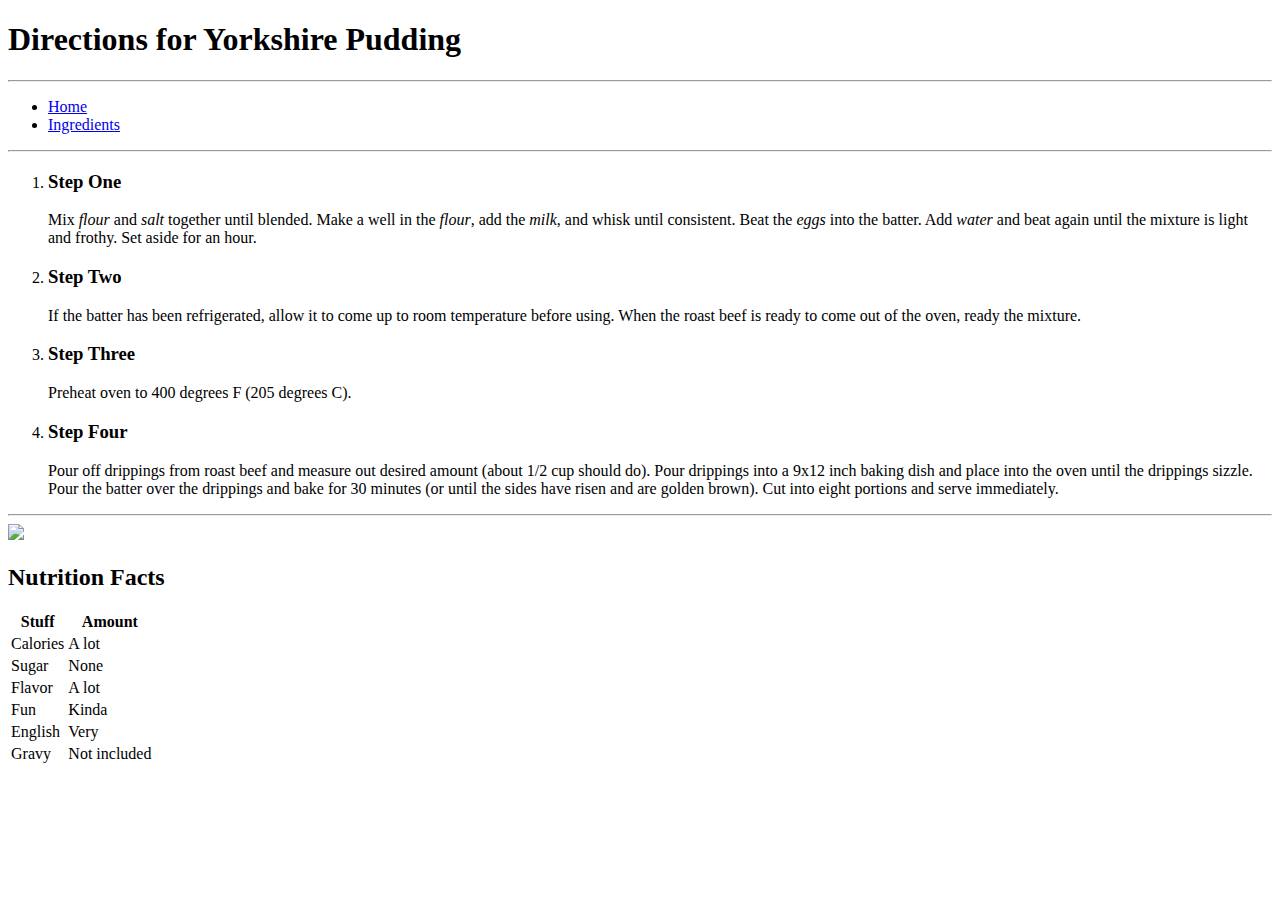
==== directions.html @ e42357ab "made a thing" ====
<!DOCTYPE html>
<html lang="en">
<head>
    <meta charset="UTF-8">
    <meta http-equiv="X-UA-Compatible" content="IE=edge">
    <meta name="viewport" content="width=device-width, initial-scale=1.0">
    <title>Directions</title>
</head>
<body>
    <h1>Directions for Yorkshire Pudding</h1>
    <hr>
    <div class="navbar">
        <nav>
            <ul>
                <li><a href="index.html">Home</a></li>
                <li><a href="ingredients.html">Ingredients</a></li>
            </ul>
        </nav>
    </div>
    <hr>
    <ol>
        <li>
            <h3>Step One</h3>
            <p>Mix <em>flour</em> and <em>salt</em> together until blended. Make a well in the <em>flour</em>, add the <em>milk</em>, and whisk until consistent. Beat the <em>eggs</em> into the batter. Add <em>water</em> and beat again until the mixture is light and frothy. Set aside for an hour.</p>
        </li>
        <li>
            <h3>Step Two</h3>
            <p>If the batter has been refrigerated, allow it to come up to room temperature before using. When the roast beef is ready to come out of the oven, ready the mixture.</p>
        </li>
        <li>
            <h3>Step Three</h3>
            <p>Preheat oven to 400 degrees F (205 degrees C).</p>
        </li>
        <li>
            <h3>Step Four</h3>
            <p>Pour off drippings from roast beef and measure out desired amount (about 1/2 cup should do). Pour drippings into a 9x12 inch baking dish and place into the oven until the drippings sizzle. Pour the batter over the drippings and bake for 30 minutes (or until the sides have risen and are golden brown). Cut into eight portions and serve immediately.</p>
        </li>
    </ol>
    <hr>
    <img src="https://external-content.duckduckgo.com/iu/?u=https%3A%2F%2F3.bp.blogspot.com%2F-Jl-aOIRTFH8%2FVjwHNbT5hfI%2FAAAAAAAAZ_g%2FUS1tpPwvDE0%2Fs1600%2Fyorkshire%252Bpudding%252Brecipe%252Bbest%252Bever%252B.jpg" width="300">
    <br>
    <h2>Nutrition Facts</h2>
    <div class="table">
        <table>
            <tr>
                <th>Stuff</th>
                <th>Amount</th>
            </tr>
            <tr>
                <td>Calories</td>
                <td>A lot</td>
            </tr>
            <tr>
                <td>Sugar</td>
                <td>None</td>
            </tr>
            <tr>
                <td>Flavor</td>
                <td>A lot</td>
            </tr>
            <tr>
                <td>Fun</td>
                <td>Kinda</td>
            </tr>
            <tr>
                <td>English</td>
                <td>Very</td>
            </tr>
            <tr>
                <td>Gravy</td>
                <td>Not included</td>
            </tr>
        </table>
    </div>
</body>
</html>
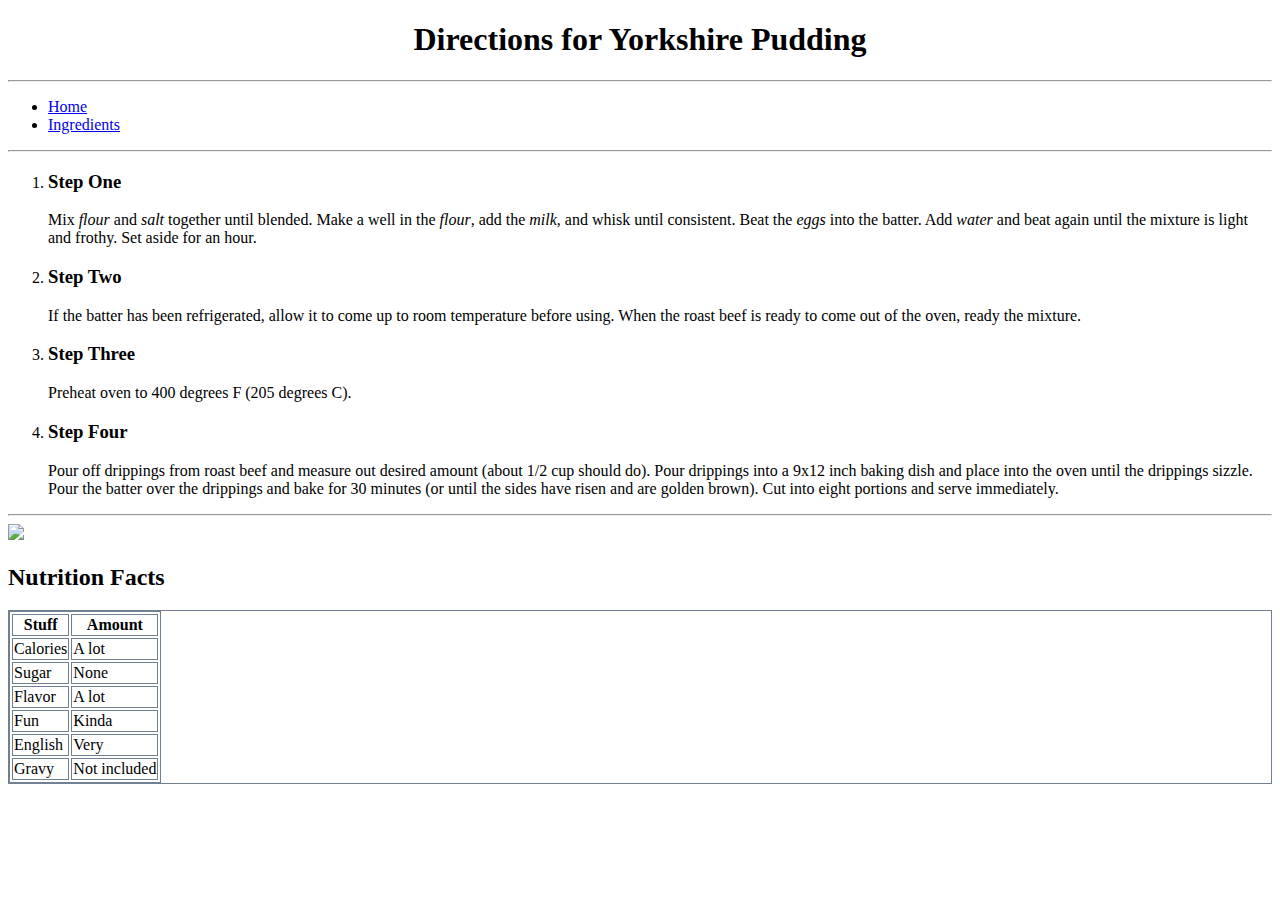
==== commit 131777c3: "little css" ====
--- a/directions.html
+++ b/directions.html
@@ -4,11 +4,14 @@
     <meta charset="UTF-8">
     <meta http-equiv="X-UA-Compatible" content="IE=edge">
     <meta name="viewport" content="width=device-width, initial-scale=1.0">
+    <link rel="stylesheet" href="style.css">
     <title>Directions</title>
 </head>
 <body>
-    <h1>Directions for Yorkshire Pudding</h1>
-    <hr>
+    <div class="title">
+        <h1>Directions for Yorkshire Pudding</h1>
+    </div>
+        <hr>
     <div class="navbar">
         <nav>
             <ul>
--- a/style.css
+++ b/style.css
@@ -0,0 +1,15 @@
+.navbar {
+    text-align: stretch;
+    border: 4px sandybrown;
+}
+.table {
+    border: 1px solid slategray;
+}
+
+table, th, tr, td {
+    border: 1px solid slategray;
+}
+
+.title {
+    text-align: center;
+}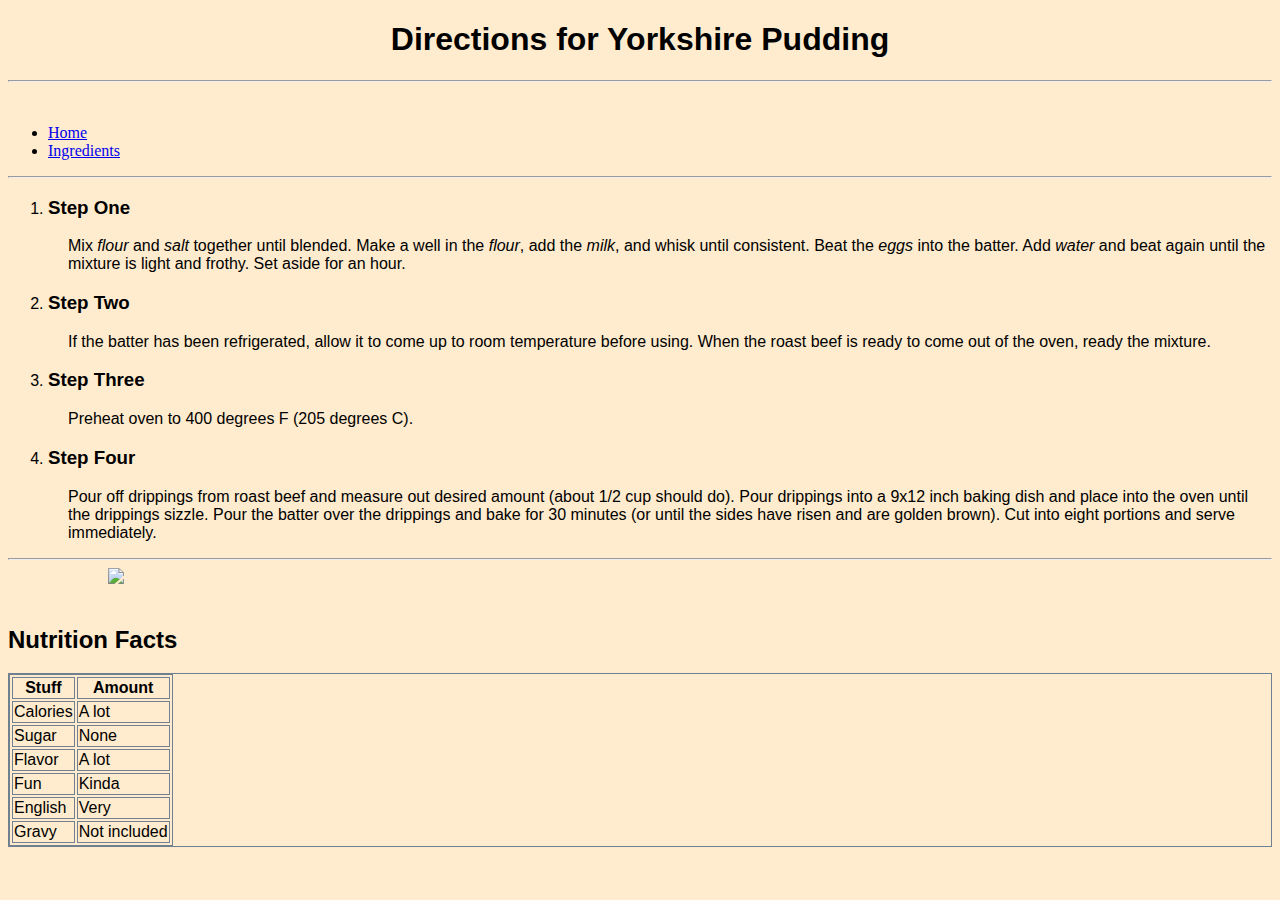
==== commit e1195035: "added more css" ====
--- a/directions.html
+++ b/directions.html
@@ -40,7 +40,9 @@
         </li>
     </ol>
     <hr>
-    <img src="https://external-content.duckduckgo.com/iu/?u=https%3A%2F%2F3.bp.blogspot.com%2F-Jl-aOIRTFH8%2FVjwHNbT5hfI%2FAAAAAAAAZ_g%2FUS1tpPwvDE0%2Fs1600%2Fyorkshire%252Bpudding%252Brecipe%252Bbest%252Bever%252B.jpg" width="300">
+    <div class="picture">
+        <img src="https://external-content.duckduckgo.com/iu/?u=https%3A%2F%2F3.bp.blogspot.com%2F-Jl-aOIRTFH8%2FVjwHNbT5hfI%2FAAAAAAAAZ_g%2FUS1tpPwvDE0%2Fs1600%2Fyorkshire%252Bpudding%252Brecipe%252Bbest%252Bever%252B.jpg" width="300">
+    </div>
     <br>
     <h2>Nutrition Facts</h2>
     <div class="table">
--- a/style.css
+++ b/style.css
@@ -1,6 +1,14 @@
+html{
+    background-color: blanchedalmond;
+    font-family: 'Trebuchet MS', 'Lucida Sans Unicode', 'Lucida Grande', 'Lucida Sans', Arial, sans-serif;
+}
 .navbar {
+    font-family: fantasy;
     text-align: stretch;
     border: 4px sandybrown;
+    margin-left: 20px;
+    display: inline;
+    align-items: baseline;
 }
 .table {
     border: 1px solid slategray;
@@ -12,4 +20,12 @@
 
 .title {
     text-align: center;
+}
+
+p {
+    margin-left: 20px;
+}
+
+.picture {
+    margin-left: 100px;
 }